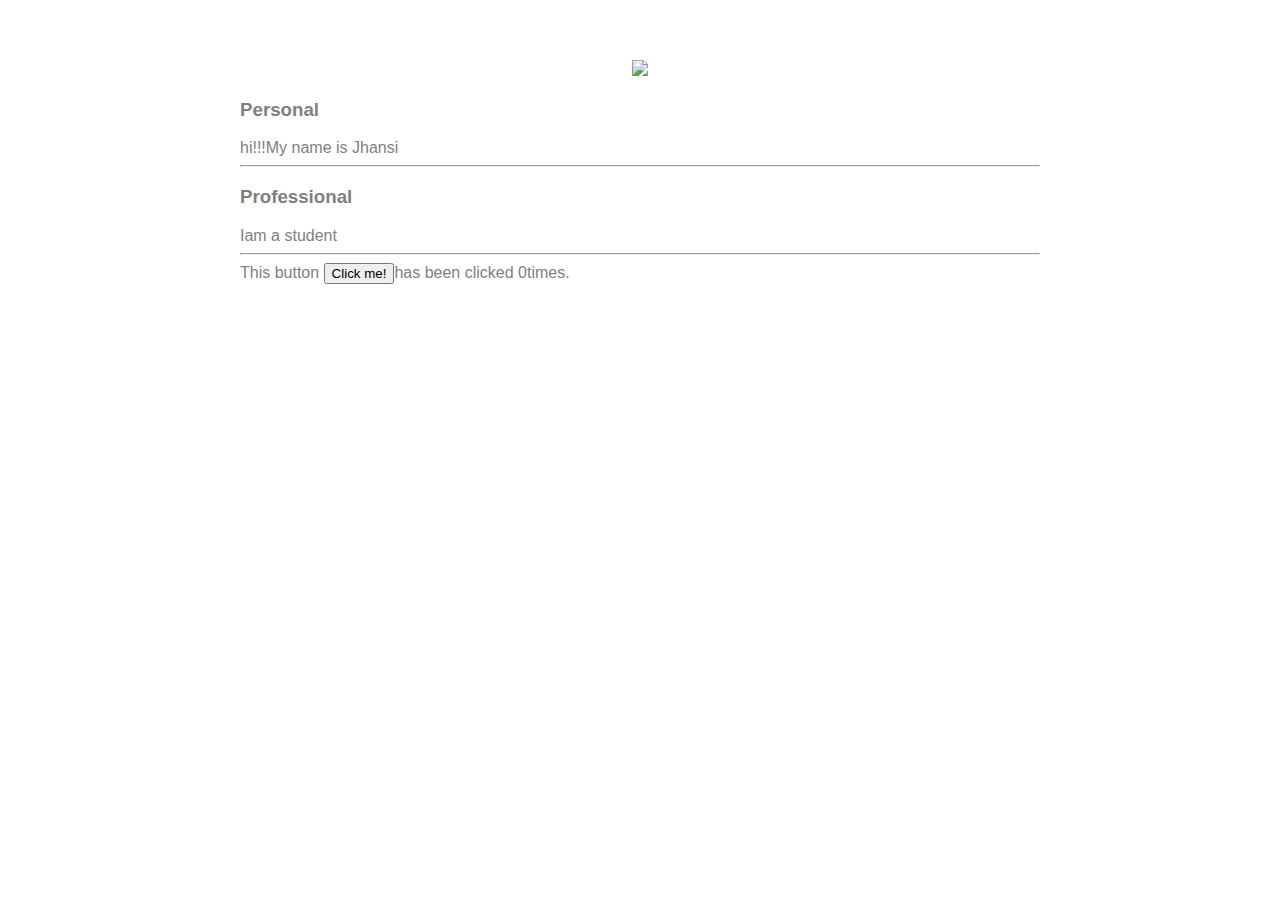
==== ui/index.html @ bd7726b2 "[imad-console] Updates ui/index.html" ====
<!doctype html>
<html>
    <head>
        <link href="/ui/style.css" rel="stylesheet" />
    </head>
    <body>
    <div class="container">
        <div class="center">
            <img id="madi" src="https://onehdwallpaper.com/wp-content/uploads/2016/11/Beautiful-Cute-Girl-Smile-HD-Wallpaper.jpg.jpg" class="img-medium"/>
        </div>
        
        <h3>Personal</h3>
        <div>
            hi!!!My name is Jhansi
        </div>
        <hr/>
        <h3>Professional</h3>
        <div>
            Iam  a student
            
        </div>
        <hr/>
        <div class="footer">
         This button <button id="counter">Click me!</button>has been clicked <span id="count"> 0</span>times.    
        </div>
    </div>  
        <script type="text/javascript" src="/ui/main.js">
        </script>
    </body>
</html>
---- ui/style.css ----
body {
    font-family: sans-serif;
    margin-top: 60px;
}

.center {
    text-align: center;
}

.text-big {
    font-size: 300%;
}

.bold {
    font-weight: bold;
}

.img-medium {
    height: 200px;
}

 .container {
    max-width: 800px;
    margin: 0 auto;
    color: grey;
    font-family: sans-serif;
    padding-left: 20px;
    padding-right: 20px;

}
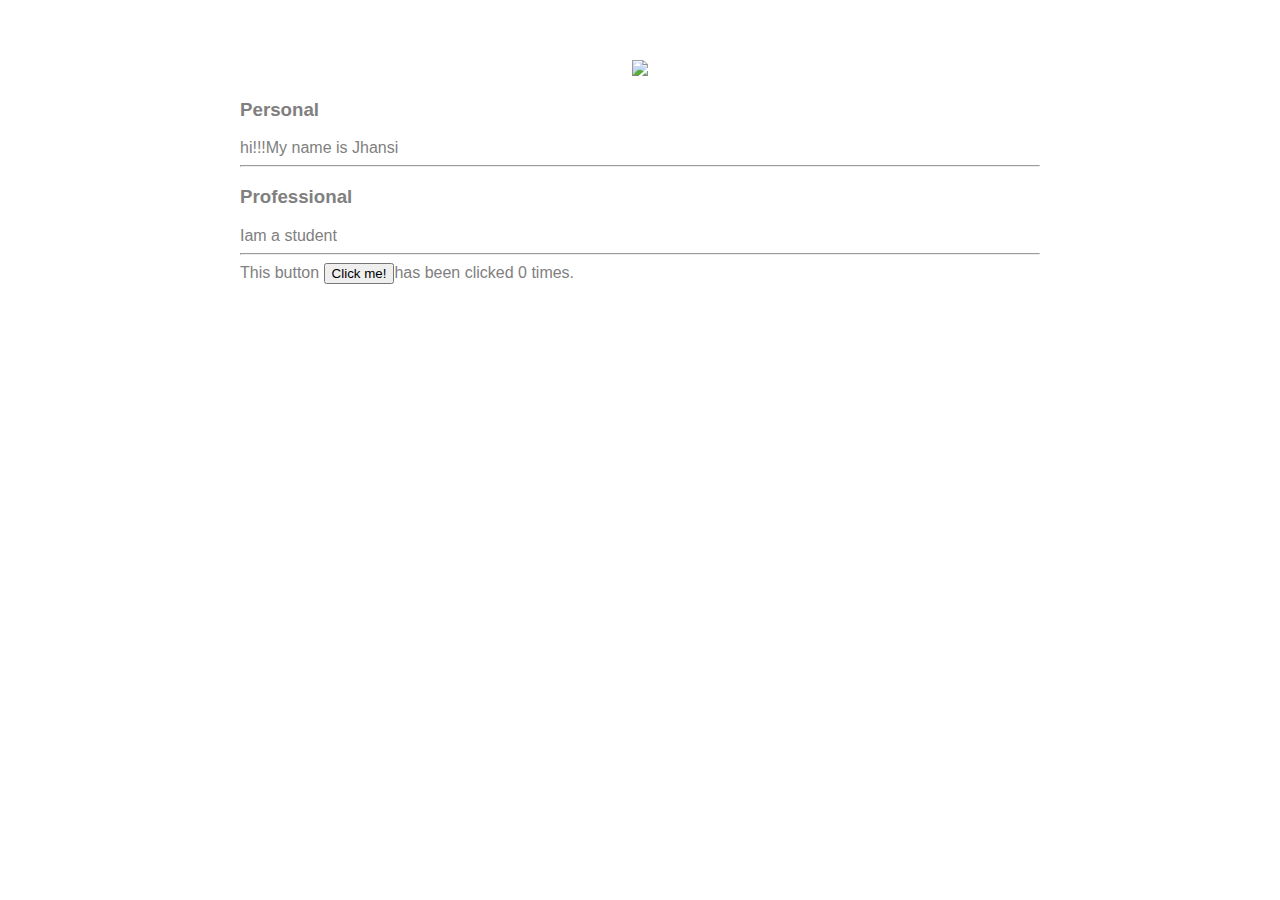
==== commit c9d954b9: "[imad-console] Updates ui/index.html" ====
--- a/ui/index.html
+++ b/ui/index.html
@@ -6,7 +6,7 @@
     <body>
     <div class="container">
         <div class="center">
-            <img id="madi" src="https://onehdwallpaper.com/wp-content/uploads/2016/11/Beautiful-Cute-Girl-Smile-HD-Wallpaper.jpg.jpg" class="img-medium"/>
+            <img id="madi" src="https://onehdwallpaper.com/wp-content/uploads/2016/11/Beautiful-Cute-Girl-Smile-HD-Wallpaper.jpg" class="img-medium"/>
         </div>
         
         <h3>Personal</h3>
@@ -21,7 +21,7 @@
         </div>
         <hr/>
         <div class="footer">
-         This button <button id="counter">Click me!</button>has been clicked <span id="count"> 0</span>times.    
+         This button <button id = "counter">Click me!</button>has been clicked <span id="count"> 0 </span>times.    
         </div>
     </div>  
         <script type="text/javascript" src="/ui/main.js">
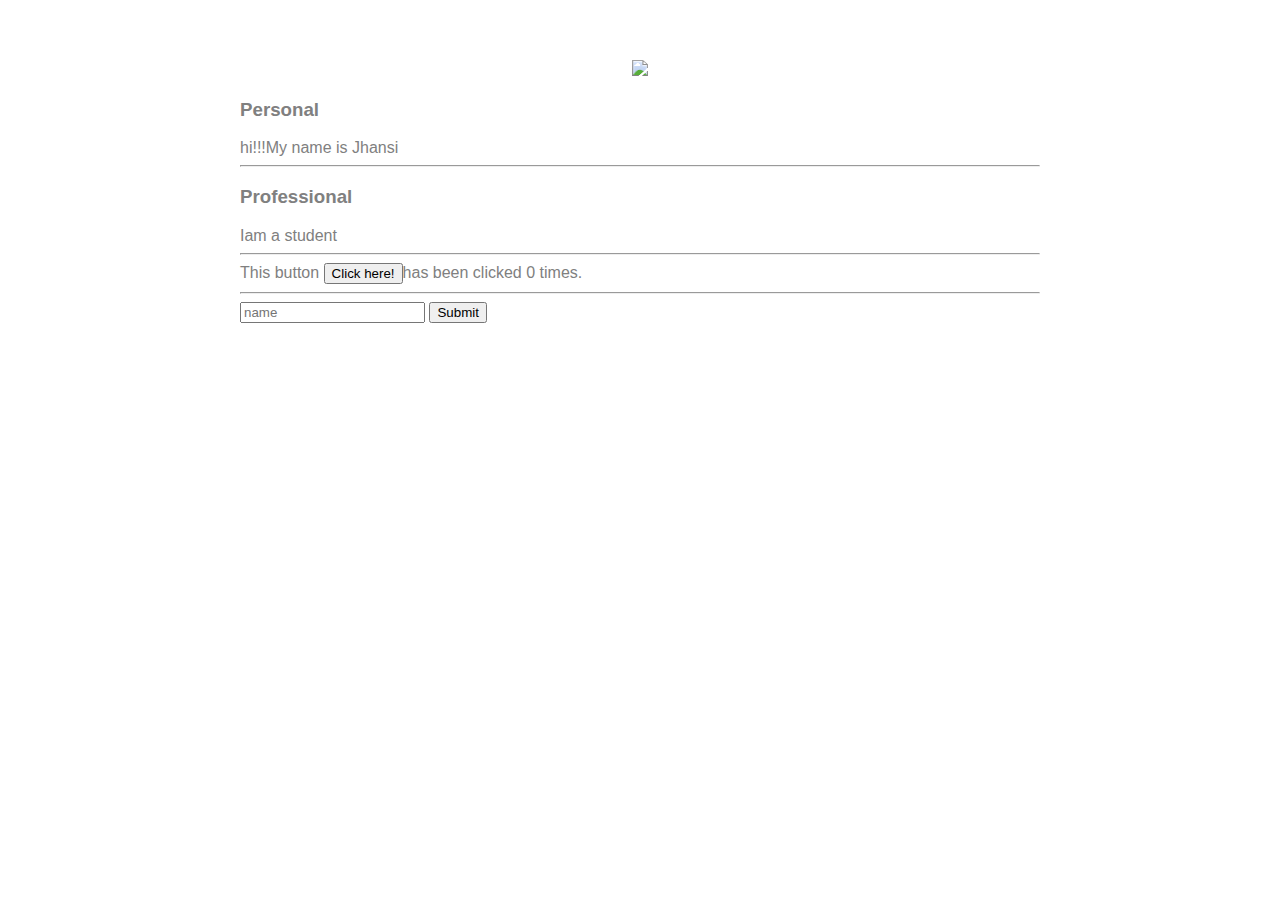
==== commit 9abfd9c9: "[imad-console] Updates ui/index.html" ====
--- a/ui/index.html
+++ b/ui/index.html
@@ -21,7 +21,13 @@
         </div>
         <hr/>
         <div class="footer">
-         This button <button id = "counter">Click me!</button>has been clicked <span id="count"> 0 </span>times.    
+         This button <button id = "counter">Click here!</button>has been clicked <span id="count"> 0 </span>times.  
+         <hr/>
+         <input type="text" id="name" placeholder="name"> </input>
+         <input type="submit" value="Submit" id="submit_btn" > </input>
+         <ul id="namelist">
+             
+         </ul>
         </div>
     </div>  
         <script type="text/javascript" src="/ui/main.js">
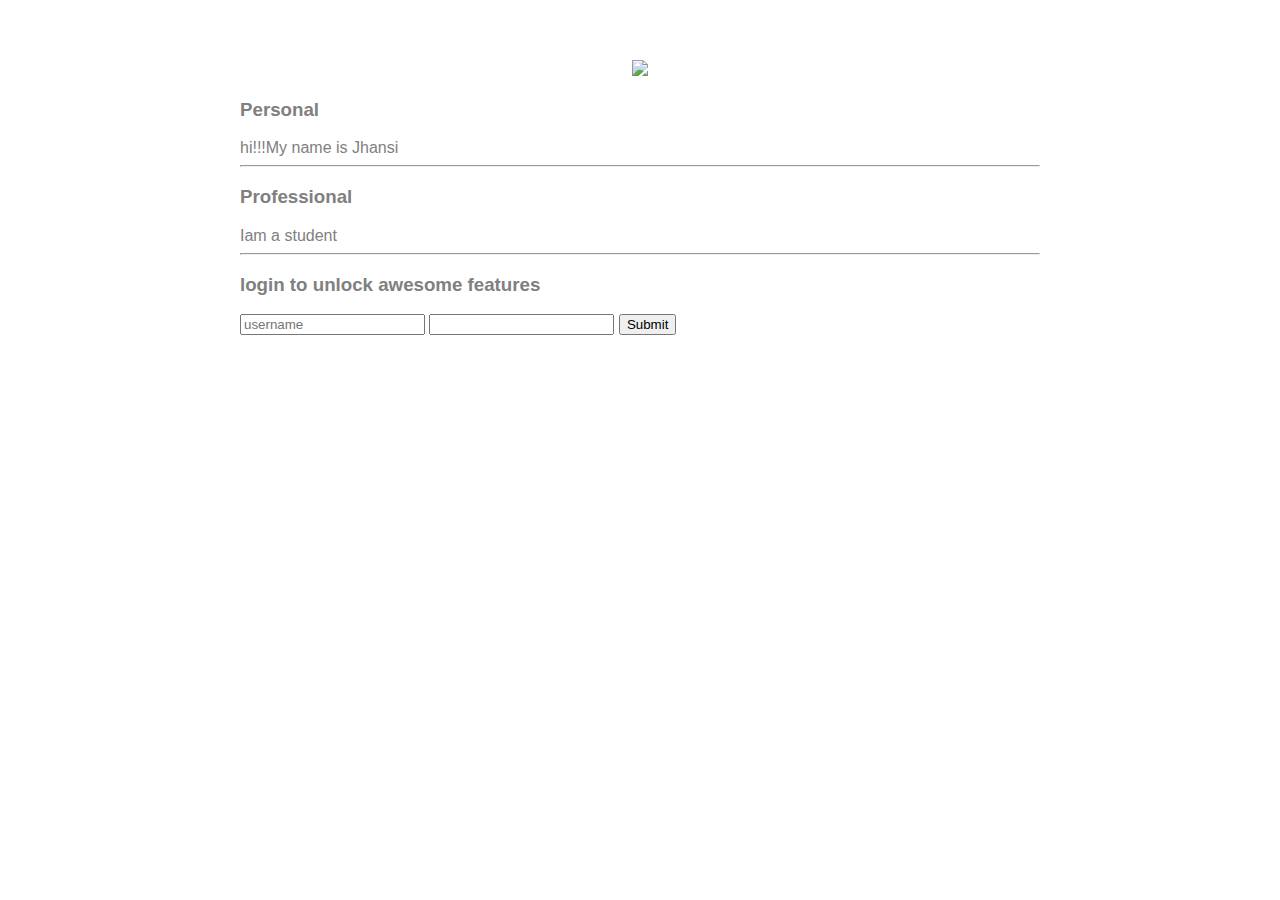
==== commit 44c408ff: "[imad-console] Updates ui/index.html" ====
--- a/ui/index.html
+++ b/ui/index.html
@@ -20,14 +20,12 @@
             
         </div>
         <hr/>
-        <div class="footer">
-         This button <button id = "counter">Click here!</button>has been clicked <span id="count"> 0 </span>times.  
-         <hr/>
-         <input type="text" id="name" placeholder="name"> </input>
-         <input type="submit" value="Submit" id="submit_btn" > </input>
-         <ul id="namelist">
-             
-         </ul>
+        <h3>login to unlock awesome features</h3>
+        <div></div>
+         <input type="text" id="username" placeholder="username"/>
+         <input type="pasword" id="password" />
+         <input type="submit" id="submit_btn"  /> 
+        <div class="footer">    
         </div>
     </div>  
         <script type="text/javascript" src="/ui/main.js">
